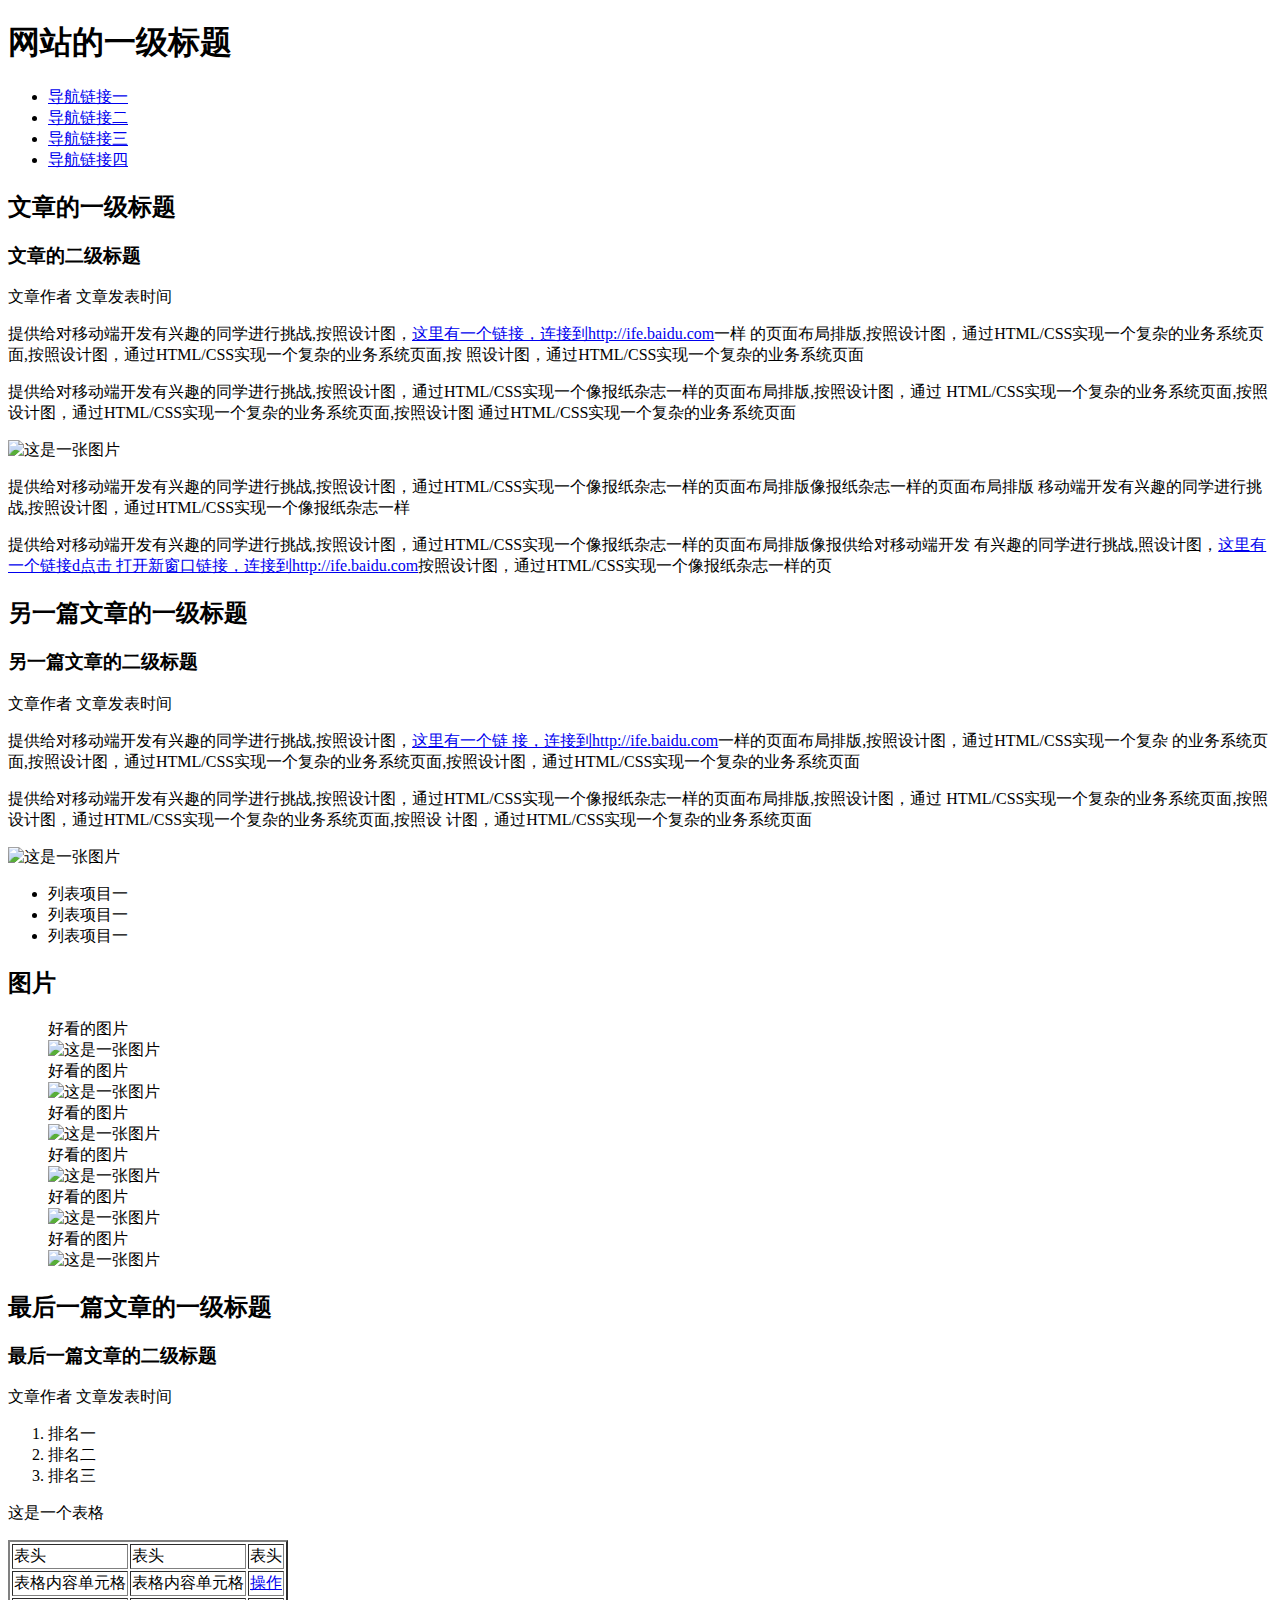
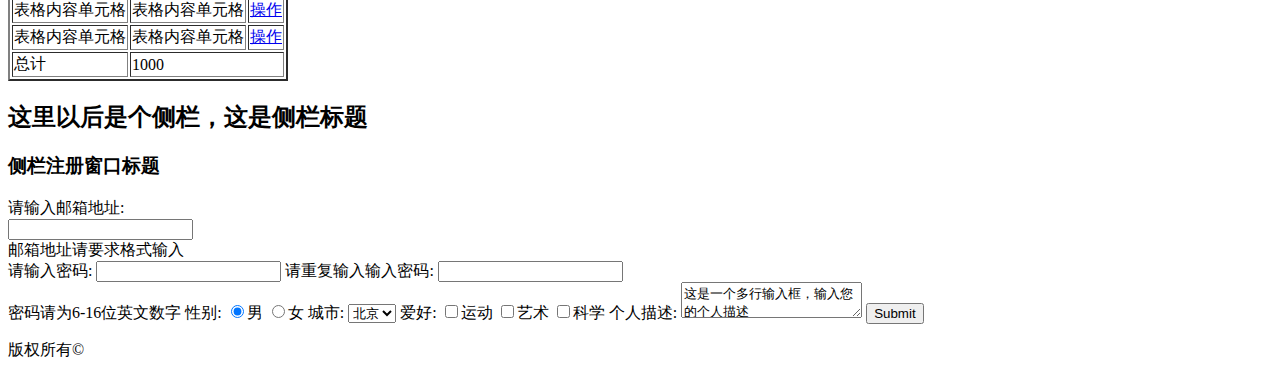
==== index.html @ 27c5fba8 "task1" ====
<!doctype html>
<html>
<head>
<meta charset="utf-8">
<title>任务一</title>
</head>

<body>
  <head>
      <h1>网站的一级标题</h1>
      <nav>
        <ul>
            <li><a href="#">导航链接一</a></li>
            <li><a href="#">导航链接二</a></li>
            <li><a href="#">导航链接三</a></li>
            <li><a href="#">导航链接四</a></li>
        </ul>
        </nav>
    </head>
    <article>
        <h2>文章的一级标题</h2>
        <h3>文章的二级标题</h3>
        <p>文章作者&nbsp文章发表时间</p>
        <p>
        提供给对移动端开发有兴趣的同学进行挑战,按照设计图，<a href="http://ife.baidu.com">这里有一个链接，连接到http://ife.baidu.com</a>一样         的页面布局排版,按照设计图，通过HTML/CSS实现一个复杂的业务系统页面,按照设计图，通过HTML/CSS实现一个复杂的业务系统页面,按     
        照设计图，通过HTML/CSS实现一个复杂的业务系统页面
        </p>
        <p>
        提供给对移动端开发有兴趣的同学进行挑战,按照设计图，通过HTML/CSS实现一个像报纸杂志一样的页面布局排版,按照设计图，通过
         HTML/CSS实现一个复杂的业务系统页面,按照设计图，通过HTML/CSS实现一个复杂的业务系统页面,按照设计图
        通过HTML/CSS实现一个复杂的业务系统页面
        </p>
        <img src="http://clow.net.cn/baiduife/FirstStage/banner.jpg" title="图片" alt="这是一张图片"/>
        <p>
        提供给对移动端开发有兴趣的同学进行挑战,按照设计图，通过HTML/CSS实现一个像报纸杂志一样的页面布局排版像报纸杂志一样的页面布局排版
        移动端开发有兴趣的同学进行挑战,按照设计图，通过HTML/CSS实现一个像报纸杂志一样
        </p>
        <p>
        提供给对移动端开发有兴趣的同学进行挑战,按照设计图，通过HTML/CSS实现一个像报纸杂志一样的页面布局排版像报供给对移动端开发         有兴趣的同学进行挑战,照设计图，<a href="http://ife.baidu.com" target="_blank">这里有一个链接d点击
        打开新窗口链接，连接到http://ife.baidu.com</a>按照设计图，通过HTML/CSS实现一个像报纸杂志一样的页
        </p>
    </article>
    <article>
        <h2>另一篇文章的一级标题</h2>
        <h3>另一篇文章的二级标题</h3>
        <p>文章作者&nbsp文章发表时间</p>
        <p>
        提供给对移动端开发有兴趣的同学进行挑战,按照设计图，<a href="http://ife.baidu.com">这里有一个链
        接，连接到http://ife.baidu.com</a>一样的页面布局排版,按照设计图，通过HTML/CSS实现一个复杂
        的业务系统页面,按照设计图，通过HTML/CSS实现一个复杂的业务系统页面,按照设计图，通过HTML/CSS实现一个复杂的业务系统页面
        </p>
        <p>
        提供给对移动端开发有兴趣的同学进行挑战,按照设计图，通过HTML/CSS实现一个像报纸杂志一样的页面布局排版,按照设计图，通过     
        HTML/CSS实现一个复杂的业务系统页面,按照设计图，通过HTML/CSS实现一个复杂的业务系统页面,按照设
        计图，通过HTML/CSS实现一个复杂的业务系统页面
        </p>
    </article>
    <section>
        <img src="http://clow.net.cn/baiduife/FirstStage/banner.jpg" title="图片" alt="这是一张图片"/>
        <ul>
            <li>列表项目一</li>
            <li>列表项目一</li>
            <li>列表项目一</li>
        </ul>
        <h2>图片</h2>
        <figure>
            <figcaption>好看的图片</figcaption>
            <img src="http://clow.net.cn/baiduife/FirstStage/banner.jpg" title="图片" alt="这是一张图片"/>
             <figcaption>好看的图片</figcaption>
            <img src="http://clow.net.cn/baiduife/FirstStage/banner.jpg" title="图片" alt="这是一张图片"/>
             <figcaption>好看的图片</figcaption>
            <img src="http://clow.net.cn/baiduife/FirstStage/banner.jpg" title="图片" alt="这是一张图片"/>
             <figcaption>好看的图片</figcaption>
            <img src="http://clow.net.cn/baiduife/FirstStage/banner.jpg" title="图片" alt="这是一张图片"/>
             <figcaption>好看的图片</figcaption>
            <img src="http://clow.net.cn/baiduife/FirstStage/banner.jpg" title="图片" alt="这是一张图片"/>
             <figcaption>好看的图片</figcaption>
            <img src="http://clow.net.cn/baiduife/FirstStage/banner.jpg" title="图片" alt="这是一张图片"/>
        </figure>
    </section>
    <article>
        <h2>最后一篇文章的一级标题</h2>
        <h3>最后一篇文章的二级标题</h3>
        <p>文章作者&nbsp文章发表时间</p>
        <ol>
           <li>排名一</li>
           <li>排名二</li>
           <li>排名三</li>
        </ol>
        <p>这是一个表格</p>
        <table border="2px">
           <thead>
            <tr>
                 <td>表头</td>
                 <td>表头</td>
                 <td>表头</td>
             </tr>
           </thead>
           <tbody>
              <tr>
                 <td>表格内容单元格</td>
                 <td>表格内容单元格</td>
                 <td><a href="#">操作</a></td>
              </tr>
               <tr>
                 <td>表格内容单元格</td>
                 <td>表格内容单元格</td>
                 <td><a href="#">操作</a></td>
              </tr>
               <tr>
                 <td>表格内容单元格</td>
                 <td>表格内容单元格</td>
                 <td><a href="#">操作</a></td>
              </tr>
               <tr>
                 <td>总计</td>
                 <td colspan="2">1000</td>
              </tr>
           </tbody>
        </table>
       
    </article>
    <aside>
        <h2>这里以后是个侧栏，这是侧栏标题</h2>
        <h3>侧栏注册窗口标题</h3>
        <form>
            <label for="email">请输入邮箱地址:</label><br>
            <input type="email" name="email"></br>
            <label>邮箱地址请要求格式输入</label><br>
            <label for="password" pattern="^[0-9a-zA-Z]{6~16}$">请输入密码:</label>
            <input type="password" name="password"/>
            <label for="password2">请重复输入输入密码:</label>
            <input type="password" name="password2"/></br>
            <label>密码请为6-16位英文数字</label>
            <label for="sex">性别:</label>
            <input type="radio" name="sex" checked/>男
            <input type="radio" name="sex"/>女
            <label for="city">城市:</label>
            <select name="city">
                <option>北京</option>
                <option>上海</option>
            </select>
            <label for="like">爱好:</label>
            <input type="checkbox" name="like"/>运动
            <input type="checkbox" name="like"/>艺术
            <input type="checkbox" name="like"/>科学
            <label for="desc">个人描述:</label>
            <textarea name="desc">这是一个多行输入框，输入您的个人描述</textarea>
            <input type="submit" vlaue="确认提交"/>
        </form>
    </aside>
    <footer>
         <p>版权所有©</p>
    </footer>
</body>
</html>
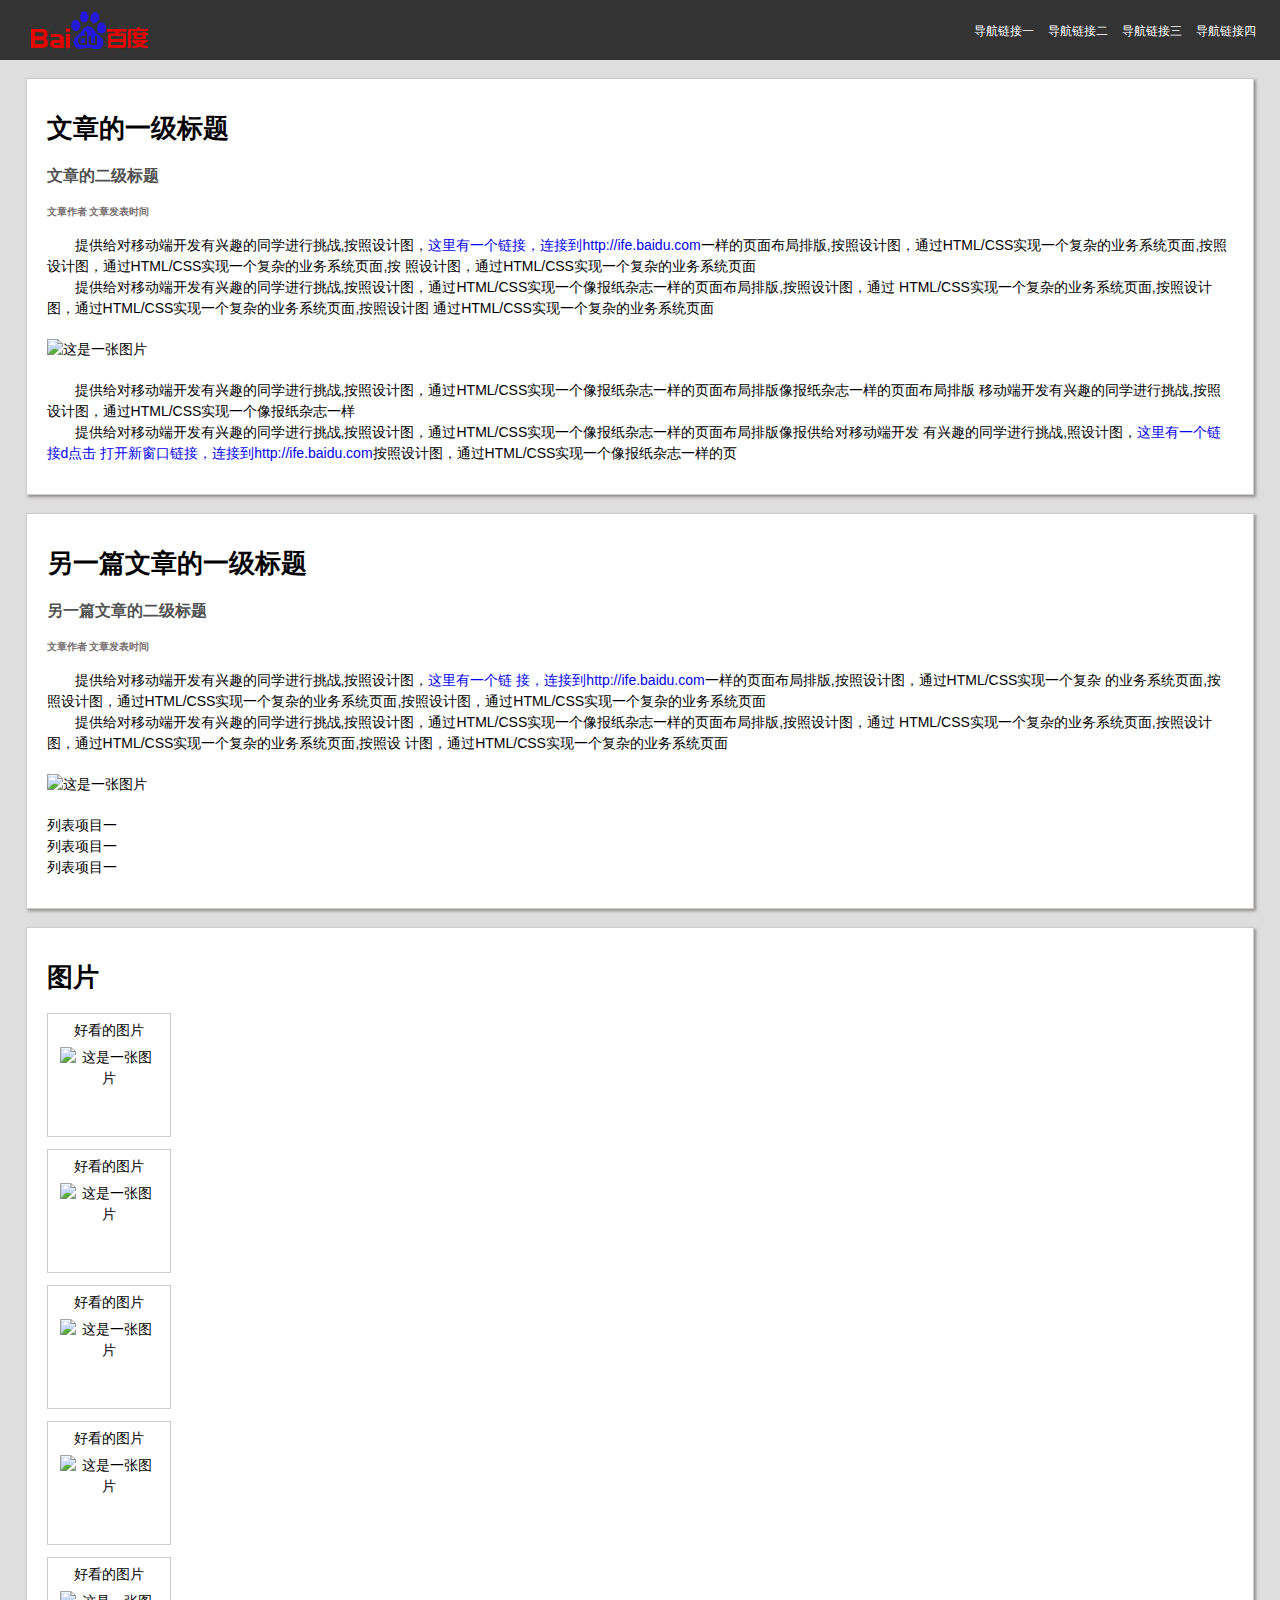
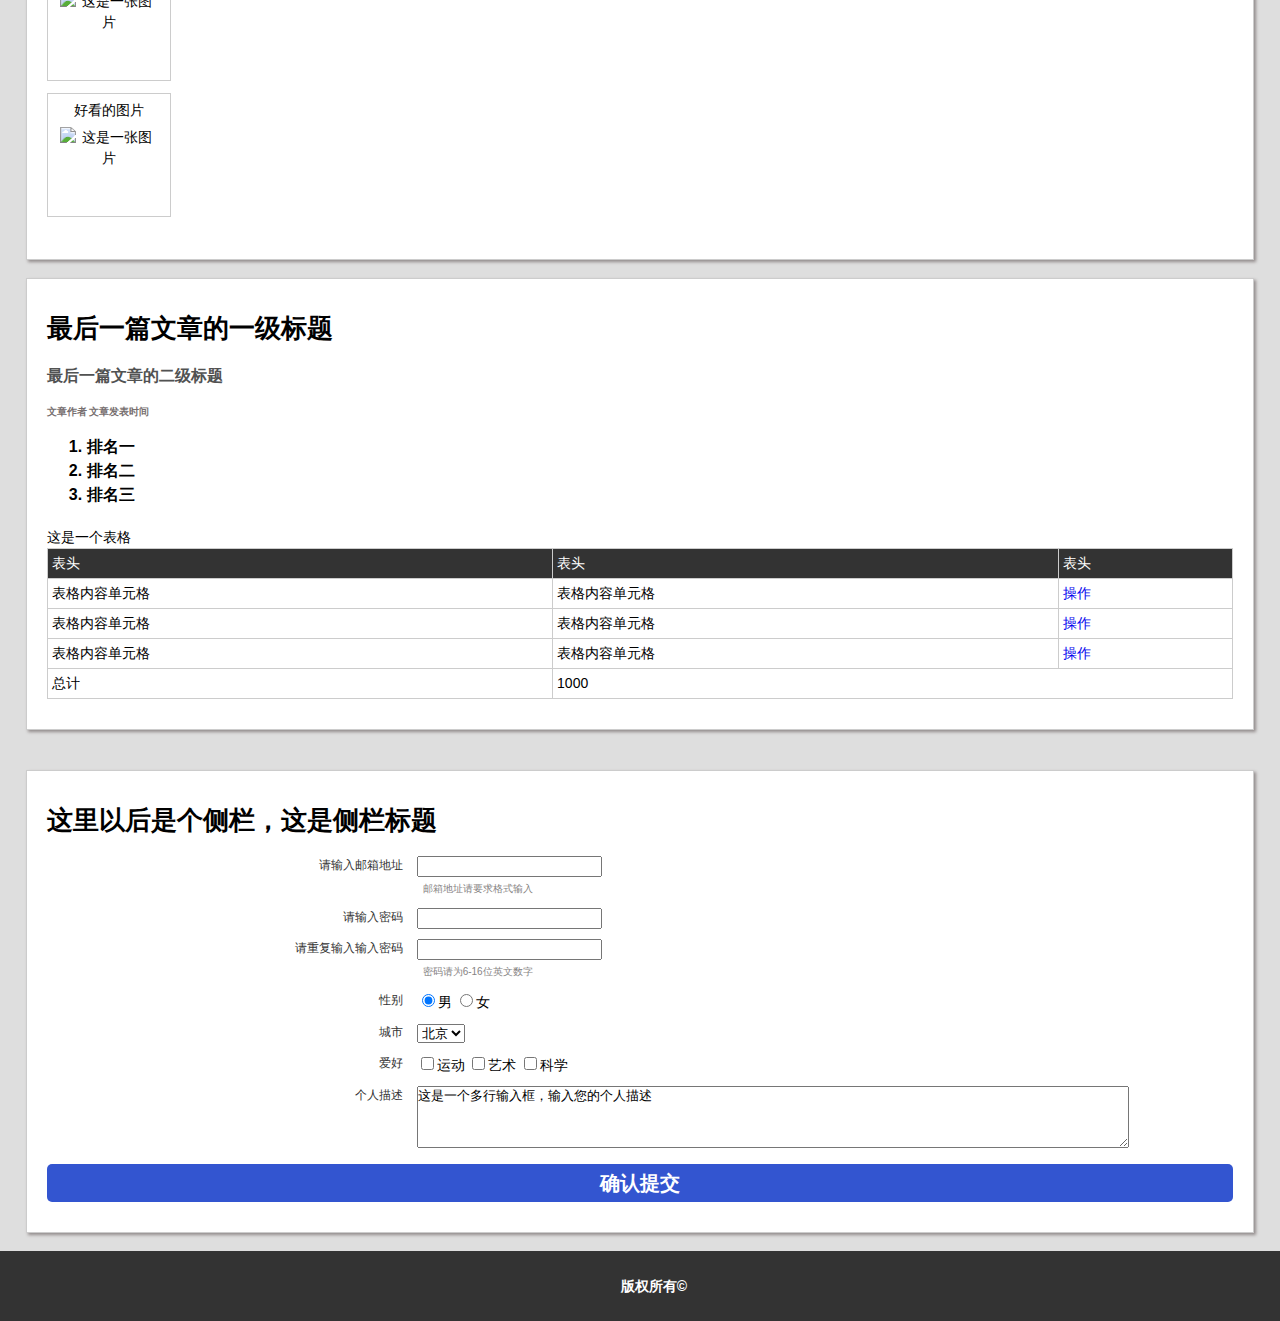
==== commit 5cdfe005: "task2" ====
--- a/index.html
+++ b/index.html
@@ -3,11 +3,12 @@
 <head>
 <meta charset="utf-8">
 <title>任务一</title>
+<link type="text/css" rel="stylesheet" href="css/main.css"/>
 </head>
 
 <body>
-  <head>
-      <h1>网站的一级标题</h1>
+  <header>
+      <h1><a href="#" class="logo">网站的一级标题</a></h1>
       <nav>
         <ul>
             <li><a href="#">导航链接一</a></li>
@@ -16,13 +17,13 @@
             <li><a href="#">导航链接四</a></li>
         </ul>
         </nav>
-    </head>
-    <article>
+    </header>
+    <article class="first_article">
         <h2>文章的一级标题</h2>
         <h3>文章的二级标题</h3>
-        <p>文章作者&nbsp文章发表时间</p>
+        <p class="autor">文章作者&nbsp;<time>文章发表时间</time></p>
         <p>
-        提供给对移动端开发有兴趣的同学进行挑战,按照设计图，<a href="http://ife.baidu.com">这里有一个链接，连接到http://ife.baidu.com</a>一样         的页面布局排版,按照设计图，通过HTML/CSS实现一个复杂的业务系统页面,按照设计图，通过HTML/CSS实现一个复杂的业务系统页面,按     
+        提供给对移动端开发有兴趣的同学进行挑战,按照设计图，<a href="http://ife.baidu.com">这里有一个链接，连接到http://ife.baidu.com</a>一样的页面布局排版,按照设计图，通过HTML/CSS实现一个复杂的业务系统页面,按照设计图，通过HTML/CSS实现一个复杂的业务系统页面,按
         照设计图，通过HTML/CSS实现一个复杂的业务系统页面
         </p>
         <p>
@@ -40,10 +41,10 @@
         打开新窗口链接，连接到http://ife.baidu.com</a>按照设计图，通过HTML/CSS实现一个像报纸杂志一样的页
         </p>
     </article>
-    <article>
+    <article class="second_article">
         <h2>另一篇文章的一级标题</h2>
         <h3>另一篇文章的二级标题</h3>
-        <p>文章作者&nbsp文章发表时间</p>
+        <p  class="autor">文章作者&nbsp;<time>文章发表时间</time></p>
         <p>
         提供给对移动端开发有兴趣的同学进行挑战,按照设计图，<a href="http://ife.baidu.com">这里有一个链
         接，连接到http://ife.baidu.com</a>一样的页面布局排版,按照设计图，通过HTML/CSS实现一个复杂
@@ -54,41 +55,51 @@
         HTML/CSS实现一个复杂的业务系统页面,按照设计图，通过HTML/CSS实现一个复杂的业务系统页面,按照设
         计图，通过HTML/CSS实现一个复杂的业务系统页面
         </p>
-    </article>
-    <section>
         <img src="http://clow.net.cn/baiduife/FirstStage/banner.jpg" title="图片" alt="这是一张图片"/>
         <ul>
             <li>列表项目一</li>
             <li>列表项目一</li>
             <li>列表项目一</li>
         </ul>
+    </article>
+    <section>
         <h2>图片</h2>
         <figure>
             <figcaption>好看的图片</figcaption>
             <img src="http://clow.net.cn/baiduife/FirstStage/banner.jpg" title="图片" alt="这是一张图片"/>
-             <figcaption>好看的图片</figcaption>
+         </figure>
+          <figure>
+            <figcaption>好看的图片</figcaption>
             <img src="http://clow.net.cn/baiduife/FirstStage/banner.jpg" title="图片" alt="这是一张图片"/>
-             <figcaption>好看的图片</figcaption>
+         </figure>
+         <figure>
+            <figcaption>好看的图片</figcaption>
             <img src="http://clow.net.cn/baiduife/FirstStage/banner.jpg" title="图片" alt="这是一张图片"/>
-             <figcaption>好看的图片</figcaption>
+         </figure>
+             <figure>
+            <figcaption>好看的图片</figcaption>
             <img src="http://clow.net.cn/baiduife/FirstStage/banner.jpg" title="图片" alt="这是一张图片"/>
-             <figcaption>好看的图片</figcaption>
+         </figure>
+              <figure>
+            <figcaption>好看的图片</figcaption>
             <img src="http://clow.net.cn/baiduife/FirstStage/banner.jpg" title="图片" alt="这是一张图片"/>
-             <figcaption>好看的图片</figcaption>
+         </figure>
+         <figure>
+            <figcaption>好看的图片</figcaption>
             <img src="http://clow.net.cn/baiduife/FirstStage/banner.jpg" title="图片" alt="这是一张图片"/>
-        </figure>
+         </figure>
     </section>
-    <article>
+    <article class="last_article">
         <h2>最后一篇文章的一级标题</h2>
         <h3>最后一篇文章的二级标题</h3>
-        <p>文章作者&nbsp文章发表时间</p>
+        <p  class="autor">文章作者&nbsp;<time>文章发表时间</time></p>
         <ol>
            <li>排名一</li>
            <li>排名二</li>
            <li>排名三</li>
         </ol>
-        <p>这是一个表格</p>
-        <table border="2px">
+        <caption>这是一个表格</caption>
+        <table border="2px" id="table">
            <thead>
             <tr>
                  <td>表头</td>
@@ -112,45 +123,60 @@
                  <td>表格内容单元格</td>
                  <td><a href="#">操作</a></td>
               </tr>
-               <tr>
-                 <td>总计</td>
-                 <td colspan="2">1000</td>
-              </tr>
            </tbody>
+            <tfoot>
+            <tr>
+                <td>总计</td>
+                <td colspan="2">1000</td>
+            </tr>
+            </tfoot>
         </table>
        
     </article>
     <aside>
         <h2>这里以后是个侧栏，这是侧栏标题</h2>
-        <h3>侧栏注册窗口标题</h3>
-        <form>
-            <label for="email">请输入邮箱地址:</label><br>
-            <input type="email" name="email"></br>
-            <label>邮箱地址请要求格式输入</label><br>
-            <label for="password" pattern="^[0-9a-zA-Z]{6~16}$">请输入密码:</label>
-            <input type="password" name="password"/>
-            <label for="password2">请重复输入输入密码:</label>
-            <input type="password" name="password2"/></br>
-            <label>密码请为6-16位英文数字</label>
-            <label for="sex">性别:</label>
-            <input type="radio" name="sex" checked/>男
-            <input type="radio" name="sex"/>女
-            <label for="city">城市:</label>
-            <select name="city">
-                <option>北京</option>
-                <option>上海</option>
-            </select>
-            <label for="like">爱好:</label>
-            <input type="checkbox" name="like"/>运动
-            <input type="checkbox" name="like"/>艺术
-            <input type="checkbox" name="like"/>科学
-            <label for="desc">个人描述:</label>
-            <textarea name="desc">这是一个多行输入框，输入您的个人描述</textarea>
-            <input type="submit" vlaue="确认提交"/>
+        <form method="post" action="" class="form">
+            <div>
+                <label for="email" class="message">请输入邮箱地址 </label>
+                <input type="email" id="email"><br>
+                <p class="reminder">邮箱地址请要求格式输入</p>
+            </div>
+            <div>
+                <label for="password" pattern="^[0-9a-zA-Z]{6~16}$" class="message">请输入密码 </label>
+                <input type="password" id="password"/>
+            </div>
+            <div>
+                <label for="password2" class="message">请重复输入输入密码 </label>
+                <input type="password" id="password2"/><br>
+                <p class="reminder">密码请为6-16位英文数字</p>
+            </div>
+            <div>
+                <label class="message">性别 </label>
+                <label><input type="radio" name="sex" checked value="1"/>男</label>
+                <label><input type="radio" name="sex" value="0"/>女</label>
+            </div>
+            <div>
+                <label class="message">城市 </label>
+                <select>
+                    <option value="bei">北京</option>
+                    <option value="shang">上海</option>
+                </select>
+            </div>
+            <div>
+                <label class="message">爱好 </label>
+                <input type="checkbox" value="sport" id="sport"/><label for="sport">运动</label>
+                <input type="checkbox" value="art" id="art"/><label for="art">艺术</label>
+                <input type="checkbox" name="science" id="science"/><label for="science">科学</label>
+            </div>
+            <div>
+                <label for="desc" class="message">个人描述  </label>
+                <textarea id="desc" rows="4">这是一个多行输入框，输入您的个人描述</textarea>
+            </div>
+            <input type="submit" value="确认提交"/>
         </form>
     </aside>
     <footer>
-         <p>版权所有©</p>
+         <p>版权所有&copy;</p>
     </footer>
 </body>
 </html>
--- a/css/main.css
+++ b/css/main.css
@@ -0,0 +1,159 @@
+body,h1,h2,h3,ul,p,figure,ol{font:14px/1.5 "΢���ź�","arial"; color:#000;margin:0;}
+body{background-color:#DEDEDE;}
+ul{list-style:none;padding:0}
+ol,td,tr,option,textarea{padding:0}
+*{box-sizing:border-box;}
+img{display:block;border:0;}
+h1,h2,h3{font-size:100%}
+a,a:link{text-decoration:none;}
+header{
+   position:relative;
+   width:100%;
+   height:60px;
+   background:#333;
+}
+header h1{
+   width:180px;
+   height:50px;
+   padding:6px 20px;
+}
+header .logo{
+   display:block;
+   width:140px;
+   height:46px;
+   background:url("../img/logo.png") no-repeat;
+   text-indent:-9999px;
+}
+nav{
+  position:absolute;
+  top:0;
+  right:10px;
+}
+nav ul{
+  height:60px;
+  line-height:60px;
+}
+nav li{
+  float:left;
+  margin-right:14px;
+}
+nav li a{
+  font-size:12px;
+  color:#fff;
+}
+nav li a:hover,nav li a:active{
+  color:#A9B9AC;
+}
+article,section,aside{
+  width:96%;
+  margin:18px auto;
+  padding:30px 20px;
+  background:#fff;
+  border:1px solid #ccc;
+  box-shadow:2px 2px 3px #938C8C;
+}
+ h2,h3,.autor{
+  margin-bottom:16px;
+  font-weight:bold;
+ }
+ h2{
+  font-size:26px;
+  }
+  h3{
+   color:#515252;
+   font-size:16px;
+  }
+ .autor{
+   font-size:10px;
+   color:rgb(119, 111, 111);
+   text-indent:0;
+  }
+  p{
+   text-indent:2em;
+  }
+  article> img{
+   margin: 20px 0;
+  }
+  section figure{
+   width:124px;
+   height:124px;
+   margin-bottom:12px;
+   border:1px solid #ccc;
+   text-align:center;
+  }
+  section figcaption{
+    padding:6px 0;
+  }
+  figure img{
+   width:98px;
+   height:82px;
+   margin: auto;
+  }
+  .last_article ol{
+    margin:0 0 20px 40px;
+    font-size:16px;
+    font-weight:bold;
+   }
+   #table{
+    width:100%;
+    border-collapse:collapse;
+     border:1px solid #ccc;
+   }
+   #table thead{
+     background-color:#333;
+     color:#fff;
+   }
+   #table td,#table th{
+    border:1px solid #ccc;
+    padding:4px;
+   }
+   #table tbody tr:hover, #table tfoot tr:hover{
+    background-color:#CCC;
+   }
+   aside{
+    margin-top:40px;
+   }
+ .form div{
+   margin-bottom:10px;
+ }
+.form .message{
+    display:inline-block;
+    width:30%;
+    margin-right:10px;
+    text-align:right;
+    font-size:12px;
+    color:#333;
+    vertical-align:top;
+}
+.form .reminder{
+    display:inline-block;
+    margin-left:30%;
+    font-size:10px;
+    color:#868383;
+}
+#desc{
+   width:60%;
+}
+.form input[type="submit"]{
+    display:block;
+    width:100%;
+    height:38px;
+    background-color:#3355D0;
+    color:#fff;
+    text-align:center;
+    border:none;
+    border-radius:5px;
+    font-size:20px;
+    font-weight:bold;
+}
+footer{
+   width:100%;
+   height:70px;
+   background-color:#333;
+}
+footer p{
+  text-align:center;
+ font-weight:bold;
+  color:#fff;
+  line-height:70px;
+}
